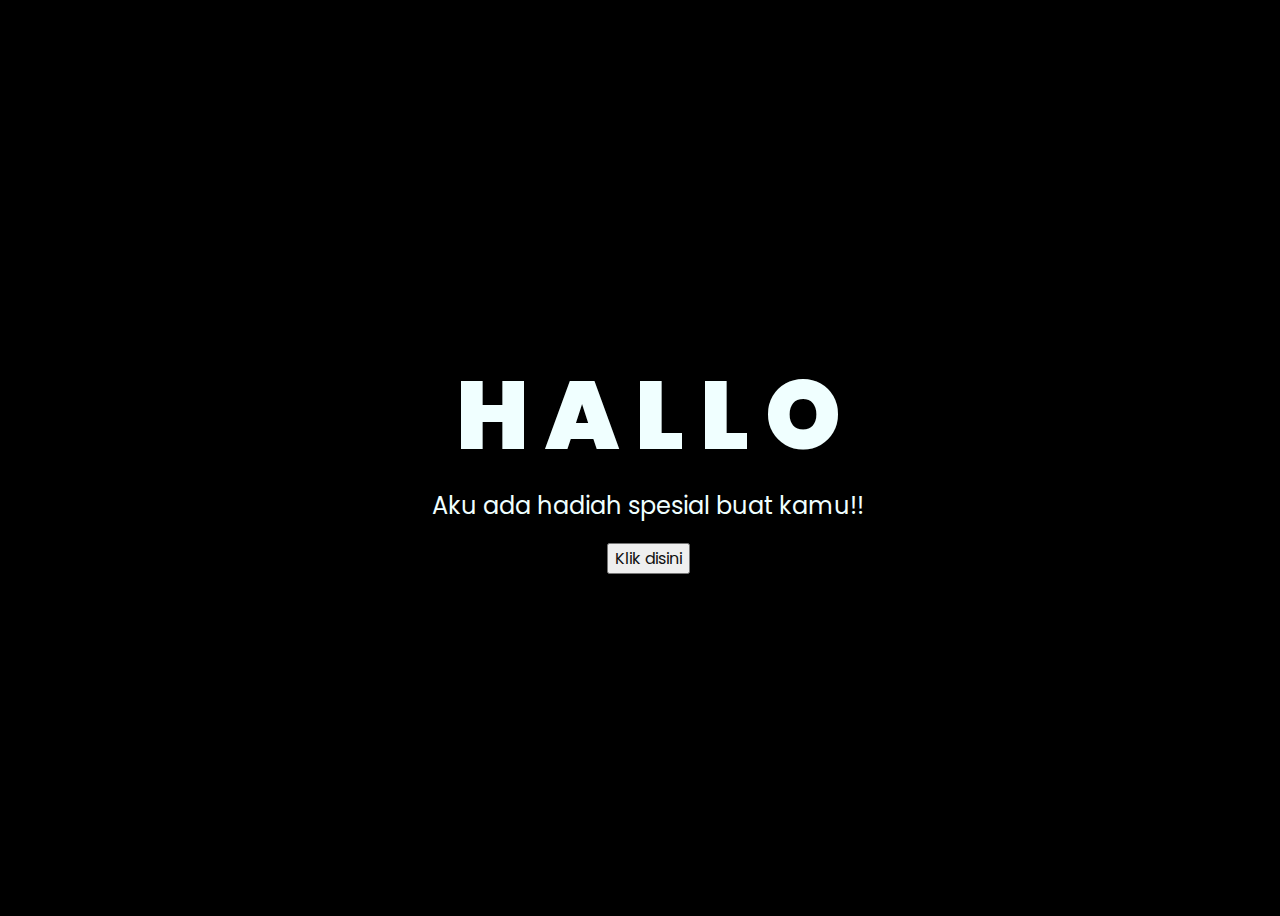
==== index.html @ 9aa68412 "ultah_bruhh" ====
<!DOCTYPE html>
<html lang="en">
<head>
    <meta charset="UTF-8">
    <meta http-equiv="X-UA-Compatible" content="IE=edge">
    <meta name="viewport" content="width=device-width, initial-scale=1.0">
    <link rel="stylesheet" href="css/style.css">
    <link rel="icon" href="img/flowers.png" type="image/x-icon">
    <title>Flowers</title>
</head>
<body>
    <div class="greetings">
    <!-- silahkan menambah kata sesuai keinginan dengan <span>text...</span -->
        <span>H</span>
        <span>A</span>
        <span>L</span>
        <span>L</span>
        <span>O</span>
    </div>
    <div class="description">
        <span>Aku ada hadiah spesial buat kamu!!</span>
    </div>
    <div class="button">
        <button>
            <a href="flower.html">Klik disini</a>
        </button>
        
    </div>
</body>
</html>
---- css/style.css ----
@import url('https://fonts.googleapis.com/css2?family=Poppins:ital,wght@0,500;1,900&display=swap');
*{
    font-family: 'Poppins',cursive;
}
body{
    color: azure;
    width: 100%;
    height: 100vh;
    display: flex;
    flex-direction: column;
    align-items: center;
    justify-content: center;
    background-color: black;
}
.greetings{
    font-size: 6rem;
    font-weight: 900;
}
.greetings > span{
    animation: glow 2.5s ease-in-out infinite;
}
@keyframes glow{
    0%, 100%{
        color: #fff;
        text-shadow: 0 0 12px #39c6d6, 0 0 50px #39c6d6, 0 0 100px #39c6d6;
    }
    10%, 90%{
        color: #111;
        text-shadow: none;
    }
}
.greetings > span:nth-child(2){
    animation-delay: .2s ;
}
.greetings > span:nth-child(3){
    animation-delay: .4s ;
}
.greetings > span:nth-child(4){
    animation-delay: .6s;
}
.greetings > span:nth-child(5){
    animation-delay: .8s;
}

.description{
    font-size: 1.5rem;
    margin-bottom: 20px;
}

.button a{
    text-decoration: none;
    font-size: 1rem;
    color: #111;
}

@media screen and (max-width:574px){
    .greetings{
        display: block;
        font-size: 3rem;
        font-weight: 500;
        text-align: center;
    }
    .description{
        font-size: 1rem;
    }
    
    .button a{
        font-size: .5rem;
    }
}
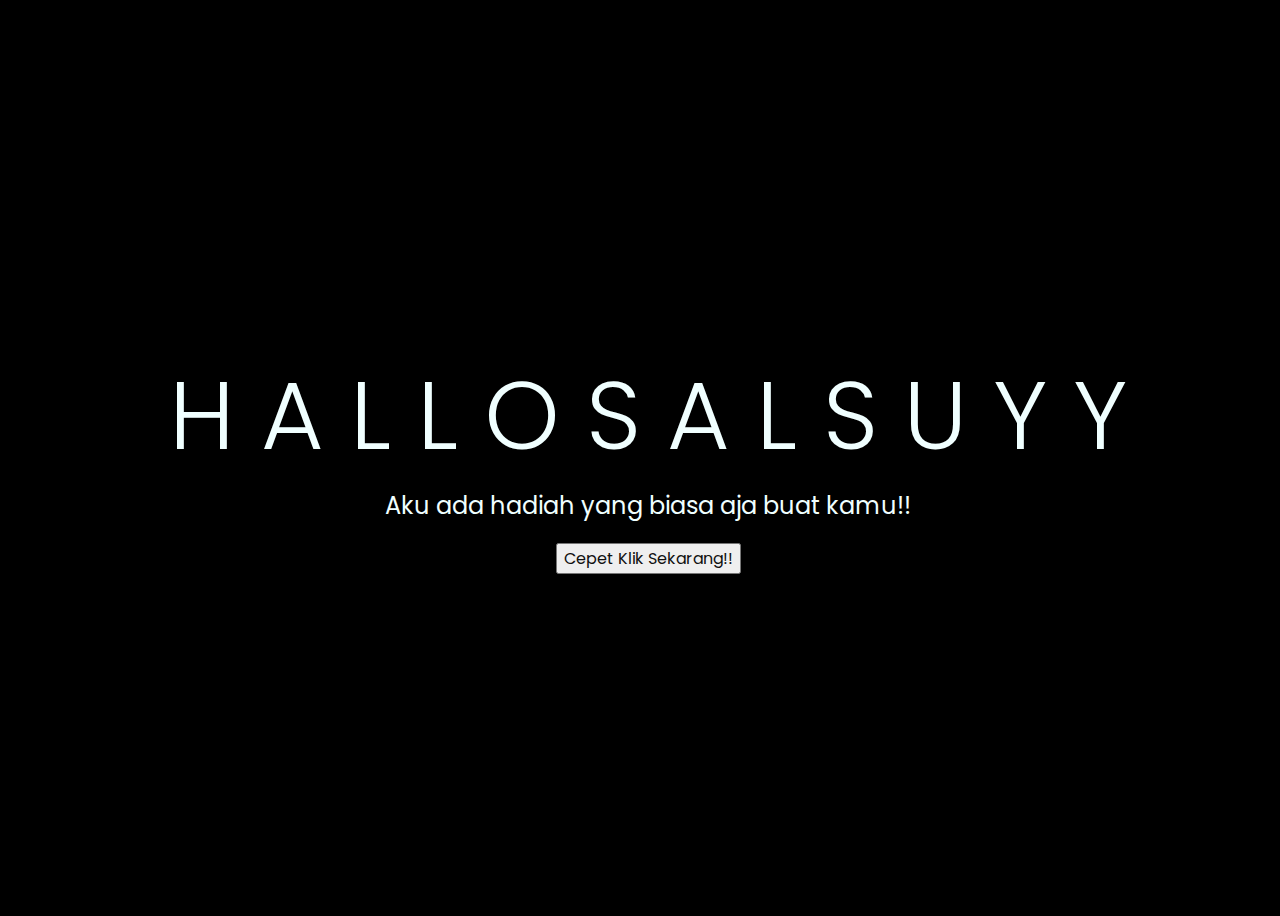
==== commit 80607c11: "varu" ====
--- a/index.html
+++ b/index.html
@@ -6,7 +6,7 @@
     <meta name="viewport" content="width=device-width, initial-scale=1.0">
     <link rel="stylesheet" href="css/style.css">
     <link rel="icon" href="img/flowers.png" type="image/x-icon">
-    <title>Flowers</title>
+    <title>Isinya apa hayoo</title>
 </head>
 <body>
     <div class="greetings">
@@ -16,15 +16,23 @@
         <span>L</span>
         <span>L</span>
         <span>O</span>
+        <span>S</span>
+        <span>A</span>
+        <span>L</span>
+        <span>S</span>
+        <span>U</span>
+        <span>Y</span>
+        <span>Y</span>
     </div>
     <div class="description">
-        <span>Aku ada hadiah spesial buat kamu!!</span>
+        <span>Aku ada hadiah yang biasa aja buat kamu!!</span>
     </div>
     <div class="button">
         <button>
-            <a href="flower.html">Klik disini</a>
-        </button>
-        
+            <a href="flower.html">Cepet Klik Sekarang!!</a>
+        </button> 
+          </div>
+          
     </div>
 </body>
 </html>--- a/css/style.css
+++ b/css/style.css
@@ -14,7 +14,7 @@
 }
 .greetings{
     font-size: 6rem;
-    font-weight: 900;
+    font-weight: 300;
 }
 .greetings > span{
     animation: glow 2.5s ease-in-out infinite;
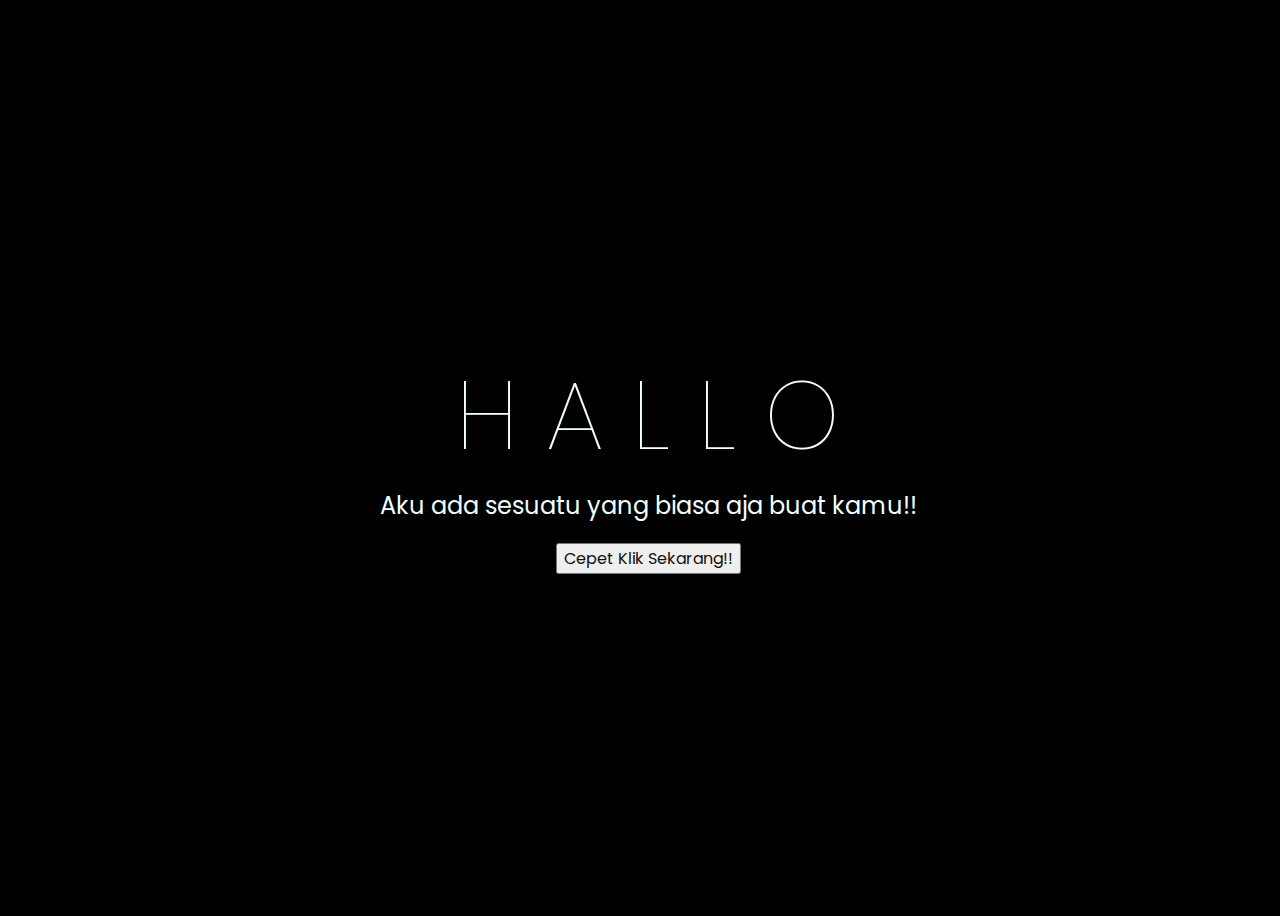
==== commit 9229ba74: "ultahh" ====
--- a/index.html
+++ b/index.html
@@ -10,22 +10,16 @@
 </head>
 <body>
     <div class="greetings">
-    <!-- silahkan menambah kata sesuai keinginan dengan <span>text...</span -->
+
         <span>H</span>
         <span>A</span>
         <span>L</span>
         <span>L</span>
         <span>O</span>
-        <span>S</span>
-        <span>A</span>
-        <span>L</span>
-        <span>S</span>
-        <span>U</span>
-        <span>Y</span>
-        <span>Y</span>
+     
     </div>
     <div class="description">
-        <span>Aku ada hadiah yang biasa aja buat kamu!!</span>
+        <span>Aku ada sesuatu yang biasa aja buat kamu!!</span>
     </div>
     <div class="button">
         <button>
--- a/css/style.css
+++ b/css/style.css
@@ -14,7 +14,7 @@
 }
 .greetings{
     font-size: 6rem;
-    font-weight: 300;
+    font-weight: 100;
 }
 .greetings > span{
     animation: glow 2.5s ease-in-out infinite;
@@ -30,10 +30,10 @@
     }
 }
 .greetings > span:nth-child(2){
-    animation-delay: .2s ;
+    animation-delay: .1s ;
 }
 .greetings > span:nth-child(3){
-    animation-delay: .4s ;
+    animation-delay: .2s ;
 }
 .greetings > span:nth-child(4){
     animation-delay: .6s;
@@ -41,6 +41,22 @@
 .greetings > span:nth-child(5){
     animation-delay: .8s;
 }
+.greetings > span:nth-child(6){
+    animation-delay: 1s;
+}
+.greetings > span:nth-child(7){
+    animation-delay: 1.2s;
+}
+.greetings > span:nth-child(8){
+    animation-delay: 1.4s;
+}
+.greetings > span:nth-child(9){
+    animation-delay: 1.6s;
+}
+.greetings > span:nth-child(10){
+    animation-delay: 1.8s;
+}
+
 
 .description{
     font-size: 1.5rem;
@@ -56,7 +72,7 @@
 @media screen and (max-width:574px){
     .greetings{
         display: block;
-        font-size: 3rem;
+        font-size: 5rem;
         font-weight: 500;
         text-align: center;
     }
